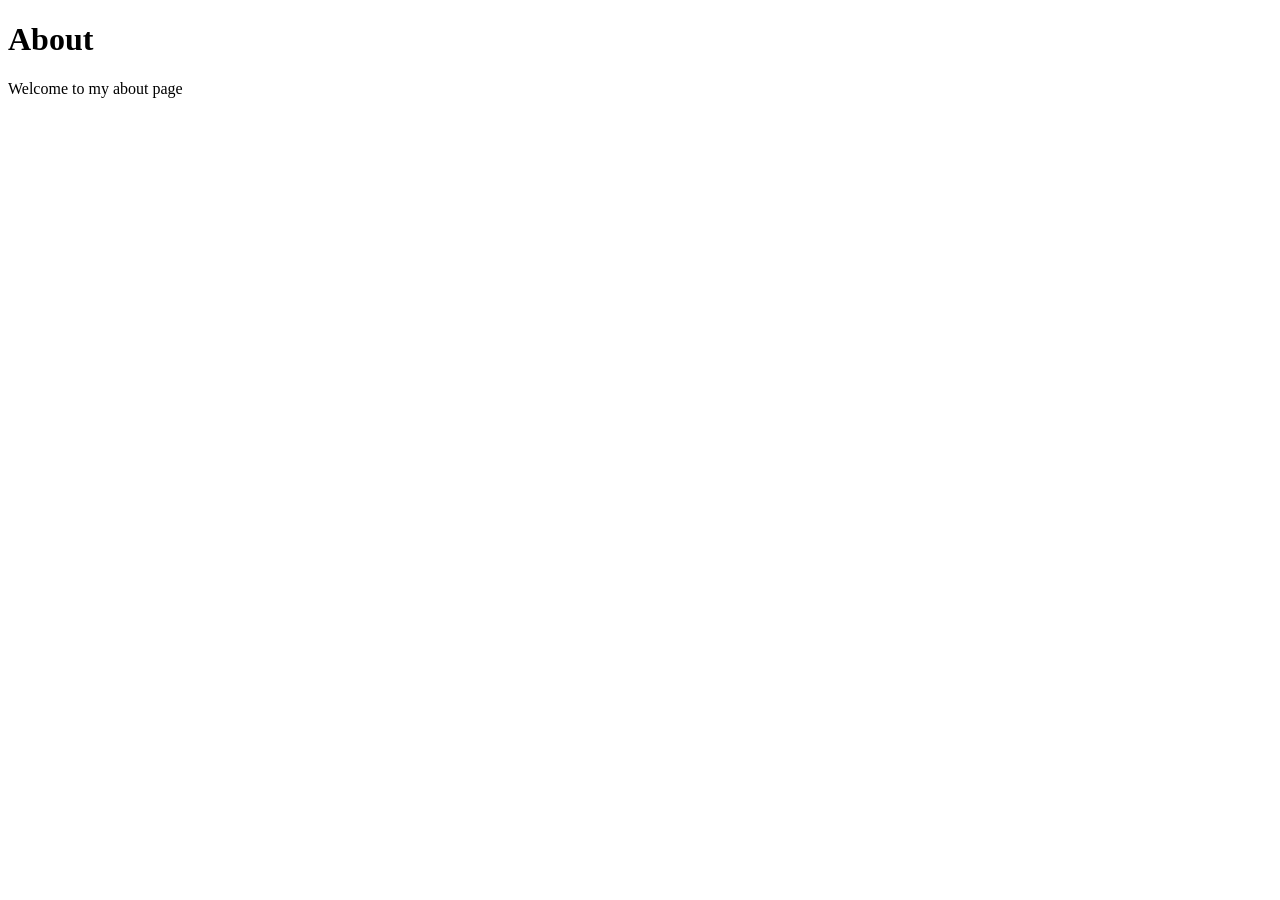
==== about.html @ abf20c8d "Renamed files" ====
<!DOCTYPE html>
<html lang="en">

<head>
    <meta charset="UTF-8">
    <meta http-equiv="X-UA-Compatible" content="IE=edge">
    <meta name="viewport" content="width=device-width, initial-scale=1.0">
    <title>About</title>
</head>

<body>
    <h1>About</h1>
    <p>Welcome to my about page</p>
</body>

</html>
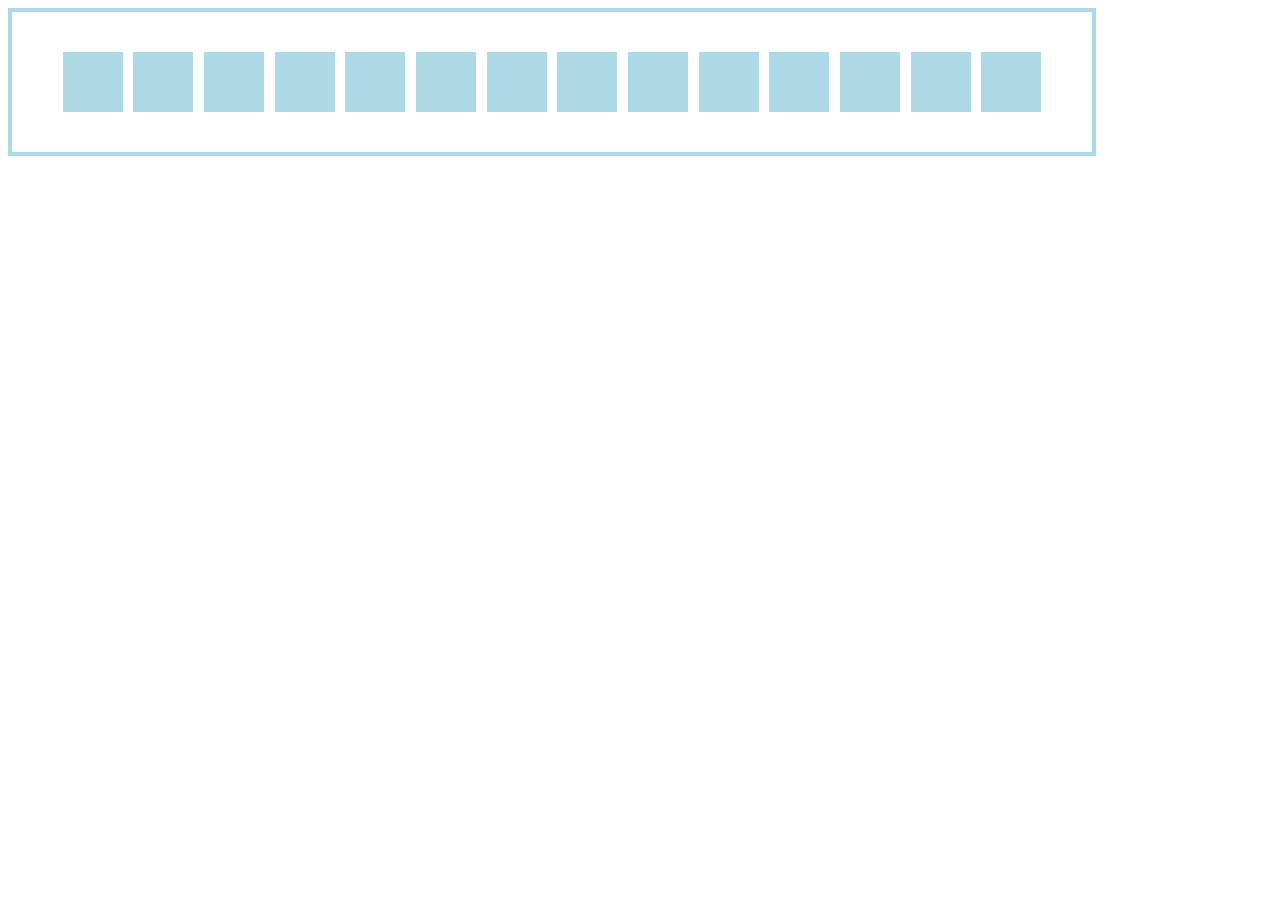
==== commit a881e15c: "some stuff" ====
--- a/about.html
+++ b/about.html
@@ -5,12 +5,29 @@
     <meta charset="UTF-8">
     <meta http-equiv="X-UA-Compatible" content="IE=edge">
     <meta name="viewport" content="width=device-width, initial-scale=1.0">
+    <link rel="stylesheet" href="MyStyleSheet.css">
     <title>About</title>
 </head>
 
 <body>
-    <h1>About</h1>
-    <p>Welcome to my about page</p>
+    <div class="box-container">
+        <div class="box"></div>
+        <div class="box"></div>
+        <div class="box"></div>
+        <div class="box"></div>
+        <div class="box"></div>
+        <div class="box"></div>
+        <div class="box"></div>
+        <div class="box"></div>
+        <div class="box"></div>
+        <div class="box"></div>
+        <div class="box"></div>
+        <div class="box"></div>
+        <div class="box"></div>
+        <div class="box"></div>
+
+    </div>
+
 </body>
 
 </html>
--- a/MyStyleSheet.css
+++ b/MyStyleSheet.css
@@ -0,0 +1,102 @@
+.container {
+    max-width: 600px;
+    margin-left: auto;
+    margin-right: auto;
+    font-family: sans-serif;
+  }
+  .newsletter {
+    color: #454545;
+    border: 1.5px solid #cfcfcf;
+    padding: 5px;
+    border-radius: 5px;
+    padding-bottom: 20px;
+    position: relative;
+  }
+  
+  .newsletter button {
+    background: #3cb878;
+    border: none;
+    color: white;
+    display: block;
+    width: 100%;
+    height: 30px;
+    margin-bottom: 10px;
+  }
+  
+  .newsletter #email {
+    display: block;
+    width: 100%;
+    height: 30px;
+    margin-bottom: 4px;
+    border: 1px solid #cfcfcf;
+    border-radius: 5px;
+    box-sizing: border-box;
+  }
+  
+  .newsletter h3 {
+    margin-top: 0px;
+  }
+  
+  .newsletter #terms {
+    position: relative;
+    top: 1px;
+  }
+  
+  .newsletter #closebutton {
+    position: absolute;
+    top: 0;
+    right: 5px;
+    color: #454545;
+  }
+  
+  .container #help {
+    font-size: 45px;
+    border-radius: 50%;
+    width: 60px;
+    height: 60px;
+    text-align: center;
+    background: #3cb878;
+    color: white;
+    position: fixed;
+    bottom: 4px;
+    right: 4px;
+    box-shadow: 1px 1px #666666;
+  }
+  
+  .card {
+    background: #3cb878;
+    width: 180px;
+    text-align: center;
+    color: white;
+    padding-top: 20px;
+    padding: 20px 0;
+    box-shadow: 0px 0px 7px 2px #666666;
+  }
+  
+  .card h3 {
+    margin: 5px;
+  }
+  
+  #card-holder {
+    display: flex;
+    justify-content: space-between;
+    margin-bottom: 10px;
+    align-items: center;
+    flex-wrap: wrap;
+  
+    align-content: flex-start;
+  }
+
+  .box-container{
+      border:4px solid lightblue;
+      width:1000px;
+      padding:40px;
+      display:flex;
+      justify-content: space-evenly;
+  }
+  .box{
+      width:60px;
+      height:60px;
+      background-color:lightblue;
+  }
+  
